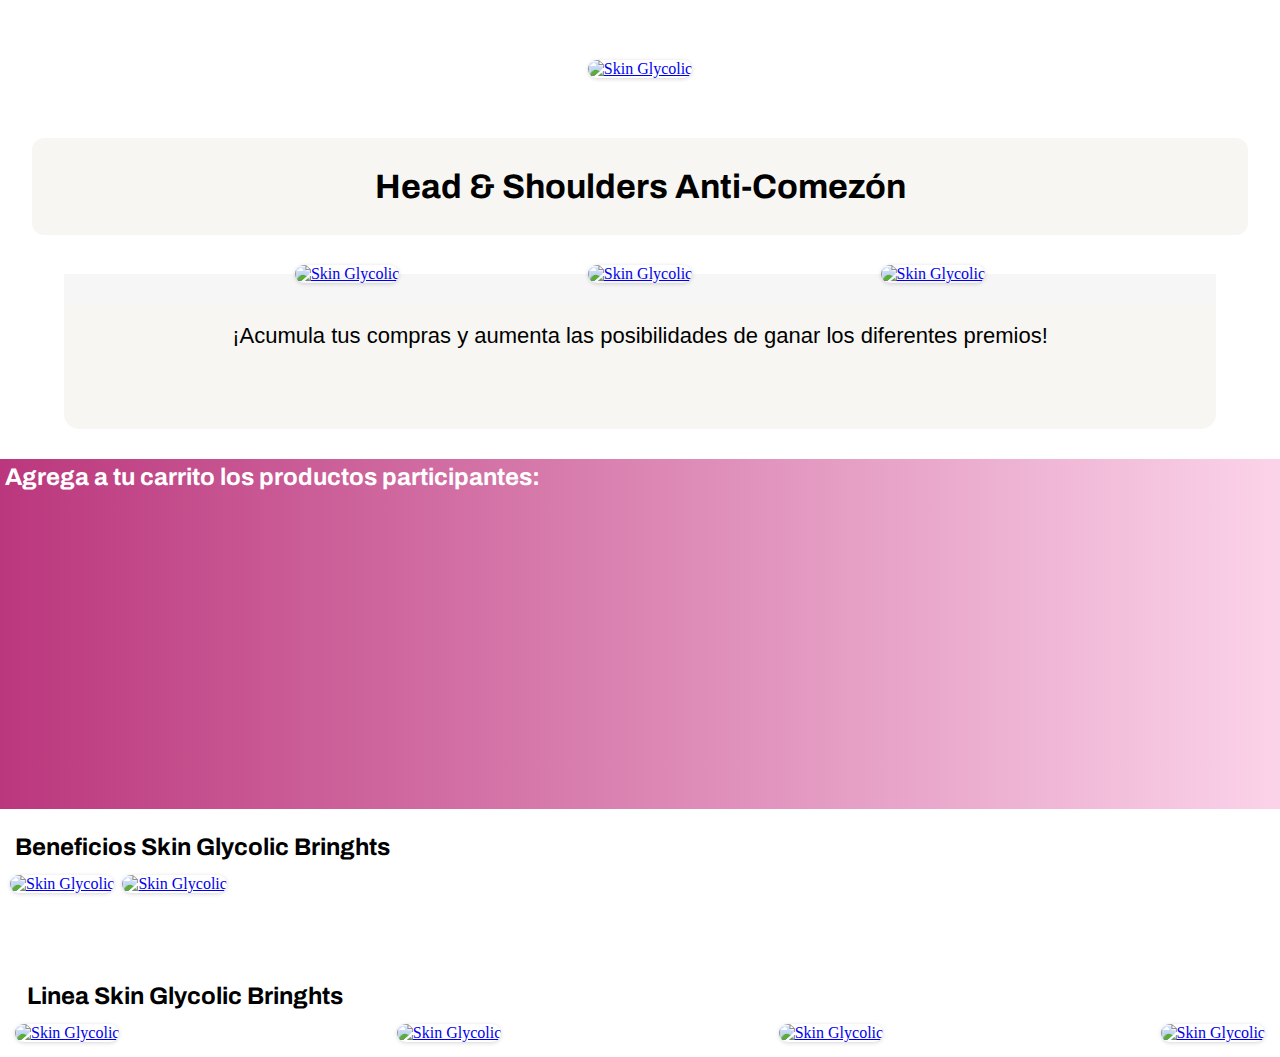
==== Skin-Glycolic-loreal/index.html @ cc290fe0 "Landings Header Shoulders y Skin Loreal" ====
<!DOCTYPE html>
<html lang="en">
<head>
    <meta charset="UTF-8">
    <meta name="viewport" content="width=device-width, initial-scale=1.0">
    <title>Skin Glycolic Bringht</title>
    <link rel="preconnect" href="https://fonts.googleapis.com">
    <link rel="preconnect" href="https://fonts.gstatic.com" crossorigin>
    <link href="https://fonts.googleapis.com/css2?family=Archivo:ital,wght@0,100..900;1,100..900&display=swap"
        rel="stylesheet">
    <link rel="stylesheet" href="style.css">
</head>
<body>
    
    <header>
        <div class="banner-hero">
            <a href="https://www.chedraui.com.mx/collection-lala-premia">
                <img src="https://chedrauimx.vteximg.com.br/arquivos/Skin_Glycolic Bright_2024_Banner_Hero.jpg" alt="Skin Glycolic"
                    class="desktop">
                <img src="https://chedrauimx.vteximg.com.br/arquivos/Banner_Promociones1.jpg" alt="Skin Glycolic"
                    class="img-mobil"  loading="lazy"> 
            </a>
        </div>
    </header>

    <main>
        <article class="content-description">
            <h1 class="title-description">Head & Shoulders Anti-Comezón</h1>
        </article>

        <section class="content-cv-content slider-container">
            <div class="product-container">
                <a href="https://www.chedraui.com.mx/collection-lala-premia"><img
                        src="https://chedrauimx.vteximg.com.br/arquivos/Skin_Glycolic Bright_Tarjetas CV1.jpg" alt="Skin Glycolic"
                        class="product-img" loading="lazy"></a>

                <a href="https://www.chedraui.com.mx/collection-lala-premia"><img
                        src="https://chedrauimx.vteximg.com.br/arquivos/Skin_Glycolic Bright_Tarjetas CV2.jpg" alt="Skin Glycolic"
                        class="product-img" loading="lazy"></a>

                <a href="https://www.chedraui.com.mx/collection-lala-premia"><img
                        src="https://chedrauimx.vteximg.com.br/arquivos/Skin_Glycolic Bright_Tarjetas CV3.jpg" alt="Skin Glycolic"
                        class="product-img" loading="lazy"></a>
            </div>
        </section>

        <section class="info-cv-product">
            <div class="text-info">
                <h2 class="title-product">¡Acumula tus compras y aumenta las posibilidades de ganar los diferentes
                    premios!</h2>
            </div>
        </section>

        <!--VITRINA | COMPONENTE VTEX -->

        <div class="content-vitrina">
            <h2>Agrega a tu carrito los productos participantes:</h2>
        </div>


        <!-- BANNER | PROMOCIONES  -->
        <div class="titule-content">
            <h3 class="titule-promotion">Beneficios Skin Glycolic Bringhts</h3>
        </div>
        <section class="container-promotion slider-container">

            <div class="promotion-content">
                <div class="slide">
                    <a href="https://www.chedraui.com.mx/collection-lala-premia">
                        <img src="https://chedrauimx.vteximg.com.br/arquivos/Banner_Promociones1.jpg" alt="Skin Glycolic"
                            class="promotion-img" loading="lazy">
                    </a>
                </div>
                <div class="slide">
                    <a href="https://www.chedraui.com.mx/collection-lala-premia">
                        <img src="https://chedrauimx.vteximg.com.br/arquivos/Banner_Promociones2.jpg" alt="Skin Glycolic"
                            class="promotion-img" loading="lazy">
                    </a>
                </div>
            </div>
        </section>

     <!-- TARJETAS PO | PROMOCIONES  -->
     <div class="titule-content-cards">
        <h3 class="titule-cards">Linea Skin Glycolic Bringhts</h3>
    </div>
        <section class="container-card slider-container">
            <div class="cards-slide">

                <a href="https://www.chedraui.com.mx/header-shoulder-coleccion"> <img
                        src="https://chedrauimx.vteximg.com.br/arquivos/Skin_Glycolic Bright_Tarjetas PO1.jpg" alt="Skin Glycolic" class="cards-img"
                        loading="lazy"></a>


                <a href="https://www.chedraui.com.mx/header-shoulder-coleccion"><img
                        src="https://chedrauimx.vteximg.com.br/arquivos/Skin_Glycolic Bright_Tarjetas PO2.jpg" alt="Skin Glycolic"
                        class="cards-img" loading="lazy"></a>


                <a href="https://www.chedraui.com.mx/header-shoulder-coleccion"><img
                        src="https://chedrauimx.vteximg.com.br/arquivos/Skin_Glycolic Bright_Tarjetas PO3.jpg" alt="Skin Glycolic"
                        class="cards-img" loading="lazy"></a>

                <a href="https://www.chedraui.com.mx/header-shoulder-coleccion"><img
                        src="https://chedrauimx.vteximg.com.br/arquivos/Skin_Glycolic Bright_Tarjetas PO3.jpg" alt="Skin Glycolic"
                        class="cards-img" loading="lazy"></a>
            </div>
        </section>

    </main>
</body>
</html>
---- Skin-Glycolic-loreal/style.css ----
:root {
    --color-grid: #f5f4eec7;
    --color-fonts: #dda90d;
    --titule-text: 24px;
    --parrafo-text: 16px;
    --font-principal: "Archivo", sans-serif;
    --font-secundary: "Montserrat", sans-serif;
}


* {
    margin: 0;
    padding: 0;
    box-sizing: border-box;
}

.content {
    max-width: 1280px;
    width: 100%;
    overflow: hidden;
    margin: auto;
}

.banner-hero {
    display: flex;
    justify-content: center;
    align-items: center;
    width: 100%;
    margin: auto;
    padding: 10px;
    margin-top: 50px;
}

.banner-hero img {
    max-width: 100%;
    border-radius: 20px;
    box-shadow: rgba(0, 0, 0, 0.16) 0px 1px 4px;
}

.banner-hero img:hover {
    transform: scale(1.025);
    transition-duration: 0.5s;
}

/*Description Product*/

.content-description {
    width: 95%;
    height: auto;
    background-color: var(--color-grid);
    margin: auto;
    padding: 20px;
    border-radius: 0.75rem;
    margin-top: 50px;
}

.title-description {
    text-align: center;
    font-size: 34px;
    font-family: var(--font-principal);
    margin: 5px;
    padding: 5px;
    color: #000;
}

.content-description p{
    font-family: var(--font-secundary);
    font-size: 16px;
    font-weight: 400;
    text-align: center;
}

.parrafo-description {
    text-align: center;
    font-size: var(--parrafo-text);
    font-family: var(--font-secundary);

}

.title-cards{
    font-family: var(--font-principal);
    font-size: var(--titule-text);
    text-align: center;
    padding-top: 20px;
}

/* Cards CV */

.content-cv-content {
    display: flex;
    width: 90%;
    margin: auto;
    background: linear-gradient(180deg, #ffff 50%, #f6f6f6 50%);
    margin-top: 10px;
}

.product-container {
    width: 90%;
    display: flex;
    justify-content: space-evenly;
    align-items: center;
    margin: 20px auto;
    gap: 15px;
}

.product-img {
    max-width: 100%;
    border-radius: 0.75rem;
    box-shadow: rgba(0, 0, 0, 0.16) 0px 1px 4px;
}

.product-img:hover {
    transform: scale(1.025);
    transition-duration: 0.5s;
}

/* Cards CV - info */

.info-cv-product {
    width: 90%;
    height: auto;
    padding-bottom: 60px;
    background-color: var(--color-grid);
    margin: auto;
    border-radius: 0 0 15px 15px;
}

.text-info {
    display: flex;
    flex-direction: column;
    text-align: center;
}

.title-product {
    font-size: 22px;
    font-weight: 400;
    font-family: var(--font-secundary);
    padding: 10px;
    margin: 10px;
}

.parrafo-product {
    font-size: var(--parrafo-text);
    font-family: var(--font-secundary);
    padding: 10px;
    margin: 10px;
}

/* Banner | Auto */

.banner-auto{
    background: #F2994A;
    background: -webkit-linear-gradient(to right, #F2C94C, #F2994A);
    background: linear-gradient(to right, #F2C94C, #F2994A);
    height: 250px;
    margin-top: 50px;
    margin-bottom: 30px;
    display: flex;
    flex-direction: column;
    align-items: center;
    justify-content: center;
}

.banner-auto h2{
    text-align: center;
    font-family: var(--font-principal);
    color: #fff;
    font-size: 32px;
}

.banner-auto p{
    text-align: center;
    font-family: var(--font-secundary);
    font-size: 24px;
    color: #fff;
    padding-top: 30px;
}


/* TARGETAS PO */

.titule-content-cards{
    padding-top: 60px;
}

.titule-cards {
    font-size: var(--titule-text);
    font-family: var(--font-principal);
    color: #000;
    text-align: left;
    padding-top: 20px;
    margin-left: 27px;
}

.container-card {
    display: flex;
    flex-direction: column;
    width: 100%;
}

.cards-img {
    max-width: 100%;
    border-radius: 0.75rem;
    box-shadow: rgba(0, 0, 0, 0.16) 0px 1px 4px;
}

.cards-img:hover {
    transform: scale(1.025);
    transition-duration: 0.5s;
}


.cards-slide {
    width: 100%;
    display: flex;
    justify-content: space-between;
    align-items: baseline;
    padding: 15px;
    gap: 10px;
}

.card {
    width: 100%;
    height: auto;
    display: flex;
    flex-direction: column;
    align-items: center;
    text-align: center;
    box-sizing: border-box;
    padding: 10px;
    background-color: #fff;
    overflow: hidden; 

}

.card-body{
    padding: 10px;
}

.card-body p{
    font-family: var(--font-secundary);
    font-size: 16px;
    font-weight: 500;
    text-align:justify ;
}

.card-body h3{
    font-family: var(--font-principal);
    font-size: 18px;
    font-weight: 900;
    padding-bottom: 10px;
}


/* Vitrina */
.content-vitrina {
    background: #FBD3E9;  /* fallback for old browsers */
    background: -webkit-linear-gradient(to right, #BB377D, #FBD3E9);  /* Chrome 10-25, Safari 5.1-6 */
    background: linear-gradient(to right, #BB377D, #FBD3E9); /* W3C, IE 10+/ Edge, Firefox 16+, Chrome 26+, Opera 12+, Safari 7+ */
    height: 350px;
    margin-top: 30px;
}

.content-vitrina h2 {
    color: #ffff;
    font-size: var(--titule-text);
    font-family: var(--font-principal);
    padding: 5px;
}

.vtex-slider-layout-0-x-sliderLayoutContainer--global__landing--title-general {
    padding: 0 1rem;
    margin-top: -290px;
}


/* Banner Promotion*/

.container-promotion {
    display: flex;
    flex-direction: column;
    width: 100%;
}

.promotion-content {
    display: flex;
    width: 100%;
    gap: 8px;
    padding: 10px;
}

.promotion-img {
    width: calc(100% - 5px);
    border-radius: 0.75rem;
    box-shadow: rgba(0, 0, 0, 0.16) 0px 1px 4px;
}

.promotion-img:hover{
    transform: scale(1.025);
    transition-duration: 0.5s;
}

.titule-content {
    display: flex;
    justify-content: flex-start;
    margin-left: 10px;
    padding-top: 20px;
}

.titule-promotion {
    font-size: var(--titule-text);
    font-family: "Archivo", sans-serif;
    margin: 5px;
    color: #000;
}

.img-mobil{
    display: none;
}
/* FAQS */



/* Media query */

@media only screen and (max-width: 768px) {

    /*Banner Hero*/
    .banner-hero {
        margin-top: 0;
    }

    .banner-hero img {
        max-width: 100%;
    }

    /*Description Product*/

    .content-description {
        margin: 10px;
    }

    .title-description {
        font-size: 14pt;
    }

    .title-vitrina {
        font-size: 10pt;
        text-align: center;
    }

    .parrafo-description {
        font-size: 10pt;
    }

    .titule-promotion,
    .titule-cards,
    .titule-faqs {
        font-size: 14pt;
    }

    .content-cv-content {
        background: none;
        margin: auto;
        width: 100%;
        height: 100%;

    }

    .info-cv-product {
        display: none;
    }


    /*  SLIDER CONTAINER */

    .slider-container {
        display: block;
        width: 100%;
        overflow-x: scroll;
        scroll-snap-type: x mandatory;
    }

    .promotion-content {
        display: flex;
        scroll-snap-type: x mandatory;
    }

    .slide {
        flex: 0 0 auto;
        width: 100%;
        scroll-snap-align: center;
    }

    .container-promotion::-webkit-scrollbar {
        background-color: #f1f1f1;
        height: 3px;

    }

    .container-promotion::-webkit-scrollbar-thumb {
        background-color: #dda90d;
        border-radius: 4px;

    }

    /* SLIDER PRODUCT CONTAINE */

    .product-container {
        width: 195%;
        display: flex;
        justify-content: flex-start;
        overflow-x: auto;
        padding: 8px;
    }

    .product-img {
        width: 100%;
        scroll-snap-align: center;
    }


    .content-cv-content::-webkit-scrollbar {
        background-color: #f1f1f1;
        height: 3px;

    }

    .content-cv-content::-webkit-scrollbar-thumb {
        background-color: #dda90d;
        border-radius: 4px;

    }

    /* SLIDER CARDS CV */

    .cards-slide {
        width: 195%;
        display: flex;
        justify-content: flex-start;
        overflow-x: auto;
        padding: 8px;

    }

    .cards-img {
        width: 100%;
        scroll-snap-align: center;

    }

    .container-card::-webkit-scrollbar {
        background-color: #f1f1f1;
        height: 3px;

    }

    .container-card::-webkit-scrollbar-thumb {
        background-color: #dda90d;
        border-radius: 4px;
    }

    .desktop{
        display: none;
    }
    
    .img-mobil{
        display:block ;
    }

    /*Vitrina */
    .content-vitrina h2 {
        font-size: 14px;
    }
  
}
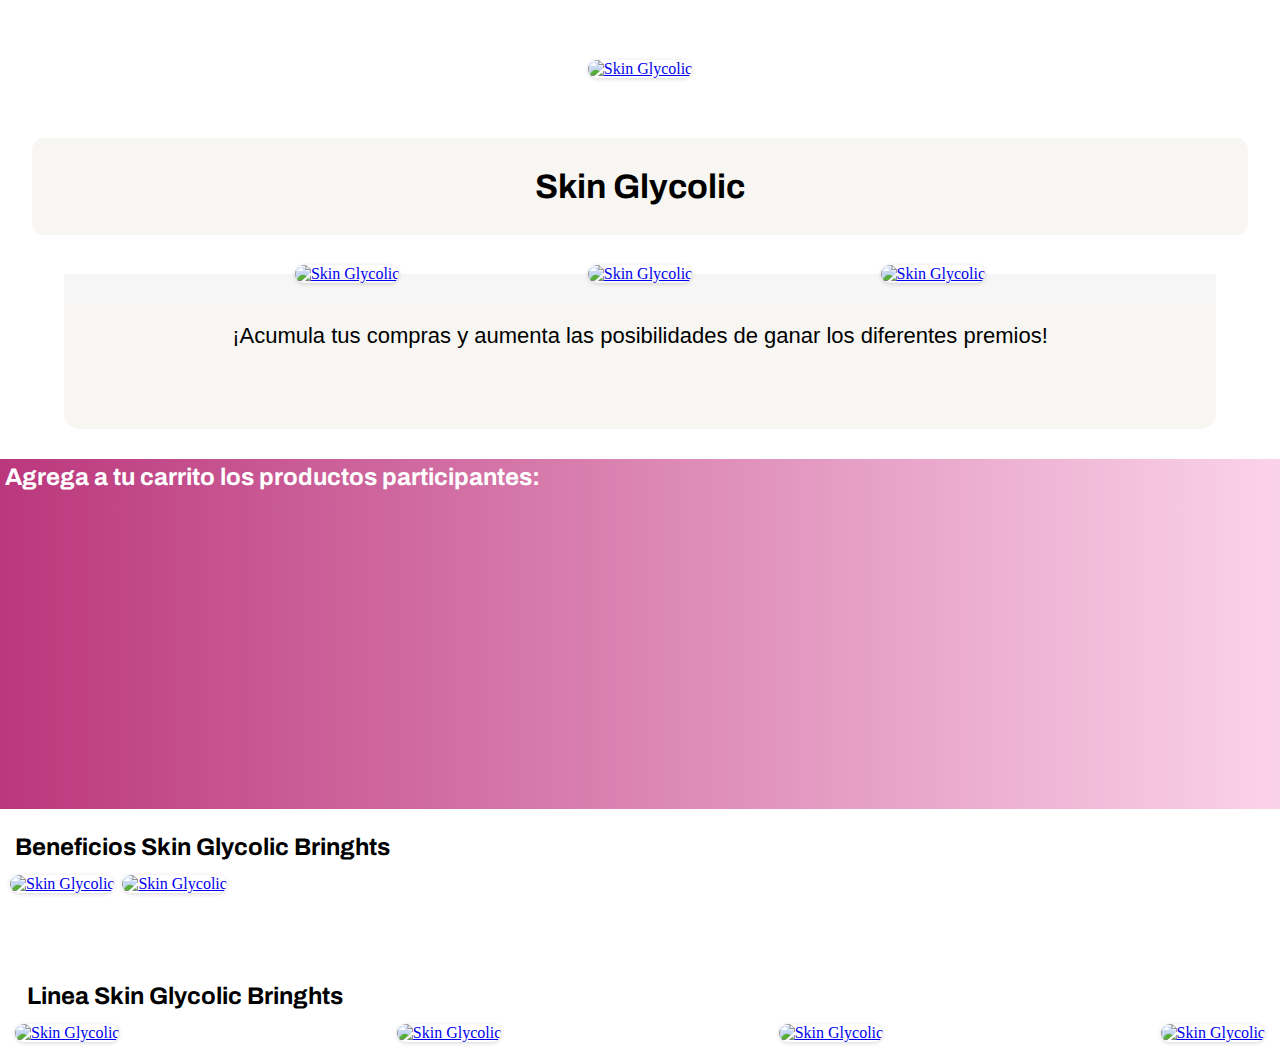
==== commit 4db21da3: "Cambios en el css skin-glycolic" ====
--- a/Skin-Glycolic-loreal/index.html
+++ b/Skin-Glycolic-loreal/index.html
@@ -12,9 +12,10 @@
 </head>
 <body>
     
+    <!--BANNER  | HERO  -->
     <header>
         <div class="banner-hero">
-            <a href="https://www.chedraui.com.mx/collection-lala-premia">
+            <a href="https://www.chedraui.com.mx/">
                 <img src="https://chedrauimx.vteximg.com.br/arquivos/Skin_Glycolic Bright_2024_Banner_Hero.jpg" alt="Skin Glycolic"
                     class="desktop">
                 <img src="https://chedrauimx.vteximg.com.br/arquivos/Banner_Promociones1.jpg" alt="Skin Glycolic"
@@ -25,24 +26,28 @@
 
     <main>
         <article class="content-description">
-            <h1 class="title-description">Head & Shoulders Anti-Comezón</h1>
+            <h1 class="title-description">Skin Glycolic</h1>
         </article>
+
+        <!--TARJETAS | CV -->
 
         <section class="content-cv-content slider-container">
             <div class="product-container">
-                <a href="https://www.chedraui.com.mx/collection-lala-premia"><img
+                <a href="https://www.chedraui.com.mx/"><img
                         src="https://chedrauimx.vteximg.com.br/arquivos/Skin_Glycolic Bright_Tarjetas CV1.jpg" alt="Skin Glycolic"
                         class="product-img" loading="lazy"></a>
 
-                <a href="https://www.chedraui.com.mx/collection-lala-premia"><img
+                <a href="https://www.chedraui.com.mx/"><img
                         src="https://chedrauimx.vteximg.com.br/arquivos/Skin_Glycolic Bright_Tarjetas CV2.jpg" alt="Skin Glycolic"
                         class="product-img" loading="lazy"></a>
 
-                <a href="https://www.chedraui.com.mx/collection-lala-premia"><img
+                <a href="https://www.chedraui.com.mx/"><img
                         src="https://chedrauimx.vteximg.com.br/arquivos/Skin_Glycolic Bright_Tarjetas CV3.jpg" alt="Skin Glycolic"
                         class="product-img" loading="lazy"></a>
             </div>
         </section>
+
+        <!--TARJETAS | CV | DESCRIPCION -->
 
         <section class="info-cv-product">
             <div class="text-info">
@@ -66,13 +71,13 @@
 
             <div class="promotion-content">
                 <div class="slide">
-                    <a href="https://www.chedraui.com.mx/collection-lala-premia">
+                    <a href="https://www.chedraui.com.mx/">
                         <img src="https://chedrauimx.vteximg.com.br/arquivos/Banner_Promociones1.jpg" alt="Skin Glycolic"
                             class="promotion-img" loading="lazy">
                     </a>
                 </div>
                 <div class="slide">
-                    <a href="https://www.chedraui.com.mx/collection-lala-premia">
+                    <a href="https://www.chedraui.com.mx/">
                         <img src="https://chedrauimx.vteximg.com.br/arquivos/Banner_Promociones2.jpg" alt="Skin Glycolic"
                             class="promotion-img" loading="lazy">
                     </a>
@@ -87,21 +92,21 @@
         <section class="container-card slider-container">
             <div class="cards-slide">
 
-                <a href="https://www.chedraui.com.mx/header-shoulder-coleccion"> <img
+                <a href="https://www.chedraui.com.mx/"> <img
                         src="https://chedrauimx.vteximg.com.br/arquivos/Skin_Glycolic Bright_Tarjetas PO1.jpg" alt="Skin Glycolic" class="cards-img"
                         loading="lazy"></a>
 
 
-                <a href="https://www.chedraui.com.mx/header-shoulder-coleccion"><img
+                <a href="https://www.chedraui.com.mx/"><img
                         src="https://chedrauimx.vteximg.com.br/arquivos/Skin_Glycolic Bright_Tarjetas PO2.jpg" alt="Skin Glycolic"
                         class="cards-img" loading="lazy"></a>
 
 
-                <a href="https://www.chedraui.com.mx/header-shoulder-coleccion"><img
+                <a href="https://www.chedraui.com.mx/"><img
                         src="https://chedrauimx.vteximg.com.br/arquivos/Skin_Glycolic Bright_Tarjetas PO3.jpg" alt="Skin Glycolic"
                         class="cards-img" loading="lazy"></a>
 
-                <a href="https://www.chedraui.com.mx/header-shoulder-coleccion"><img
+                <a href="https://www.chedraui.com.mx/"><img
                         src="https://chedrauimx.vteximg.com.br/arquivos/Skin_Glycolic Bright_Tarjetas PO3.jpg" alt="Skin Glycolic"
                         class="cards-img" loading="lazy"></a>
             </div>
--- a/Skin-Glycolic-loreal/style.css
+++ b/Skin-Glycolic-loreal/style.css
@@ -7,7 +7,6 @@
     --font-secundary: "Montserrat", sans-serif;
 }
 
-
 * {
     margin: 0;
     padding: 0;
@@ -21,6 +20,8 @@
     margin: auto;
 }
 
+/* BANNER | HERO */
+
 .banner-hero {
     display: flex;
     justify-content: center;
@@ -42,7 +43,7 @@
     transition-duration: 0.5s;
 }
 
-/*Description Product*/
+/* DESCRIPTION | PRODUCT */
 
 .content-description {
     width: 95%;
@@ -84,7 +85,7 @@
     padding-top: 20px;
 }
 
-/* Cards CV */
+/* TARJETAS |  CV */
 
 .content-cv-content {
     display: flex;
@@ -114,7 +115,7 @@
     transition-duration: 0.5s;
 }
 
-/* Cards CV - info */
+/* CARDS CV | INFO */
 
 .info-cv-product {
     width: 90%;
@@ -146,37 +147,6 @@
     margin: 10px;
 }
 
-/* Banner | Auto */
-
-.banner-auto{
-    background: #F2994A;
-    background: -webkit-linear-gradient(to right, #F2C94C, #F2994A);
-    background: linear-gradient(to right, #F2C94C, #F2994A);
-    height: 250px;
-    margin-top: 50px;
-    margin-bottom: 30px;
-    display: flex;
-    flex-direction: column;
-    align-items: center;
-    justify-content: center;
-}
-
-.banner-auto h2{
-    text-align: center;
-    font-family: var(--font-principal);
-    color: #fff;
-    font-size: 32px;
-}
-
-.banner-auto p{
-    text-align: center;
-    font-family: var(--font-secundary);
-    font-size: 24px;
-    color: #fff;
-    padding-top: 30px;
-}
-
-
 /* TARGETAS PO */
 
 .titule-content-cards{
@@ -252,11 +222,11 @@
 }
 
 
-/* Vitrina */
+/* VITRINA | VTEX */
 .content-vitrina {
-    background: #FBD3E9;  /* fallback for old browsers */
-    background: -webkit-linear-gradient(to right, #BB377D, #FBD3E9);  /* Chrome 10-25, Safari 5.1-6 */
-    background: linear-gradient(to right, #BB377D, #FBD3E9); /* W3C, IE 10+/ Edge, Firefox 16+, Chrome 26+, Opera 12+, Safari 7+ */
+    background: #FBD3E9;  
+    background: -webkit-linear-gradient(to right, #BB377D, #FBD3E9);  
+    background: linear-gradient(to right, #BB377D, #FBD3E9); 
     height: 350px;
     margin-top: 30px;
 }
@@ -273,8 +243,7 @@
     margin-top: -290px;
 }
 
-
-/* Banner Promotion*/
+/* BANNER | PROMOTION */
 
 .container-promotion {
     display: flex;
@@ -317,11 +286,13 @@
 .img-mobil{
     display: none;
 }
+
+
 /* FAQS */
 
 
 
-/* Media query */
+/* MEDIA |  QUERY */
 
 @media only screen and (max-width: 768px) {
 
@@ -399,7 +370,7 @@
     }
 
     .container-promotion::-webkit-scrollbar-thumb {
-        background-color: #dda90d;
+        background-color: #BB377D;
         border-radius: 4px;
 
     }
@@ -407,7 +378,7 @@
     /* SLIDER PRODUCT CONTAINE */
 
     .product-container {
-        width: 195%;
+        width: 190%;
         display: flex;
         justify-content: flex-start;
         overflow-x: auto;
@@ -415,7 +386,7 @@
     }
 
     .product-img {
-        width: 100%;
+        width: 95%;
         scroll-snap-align: center;
     }
 
@@ -427,7 +398,7 @@
     }
 
     .content-cv-content::-webkit-scrollbar-thumb {
-        background-color: #dda90d;
+        background-color: #BB377D;
         border-radius: 4px;
 
     }
@@ -456,7 +427,7 @@
     }
 
     .container-card::-webkit-scrollbar-thumb {
-        background-color: #dda90d;
+        background-color: #BB377D;
         border-radius: 4px;
     }
 
@@ -468,7 +439,7 @@
         display:block ;
     }
 
-    /*Vitrina */
+    /* VITRINA | VTEX */
     .content-vitrina h2 {
         font-size: 14px;
     }
